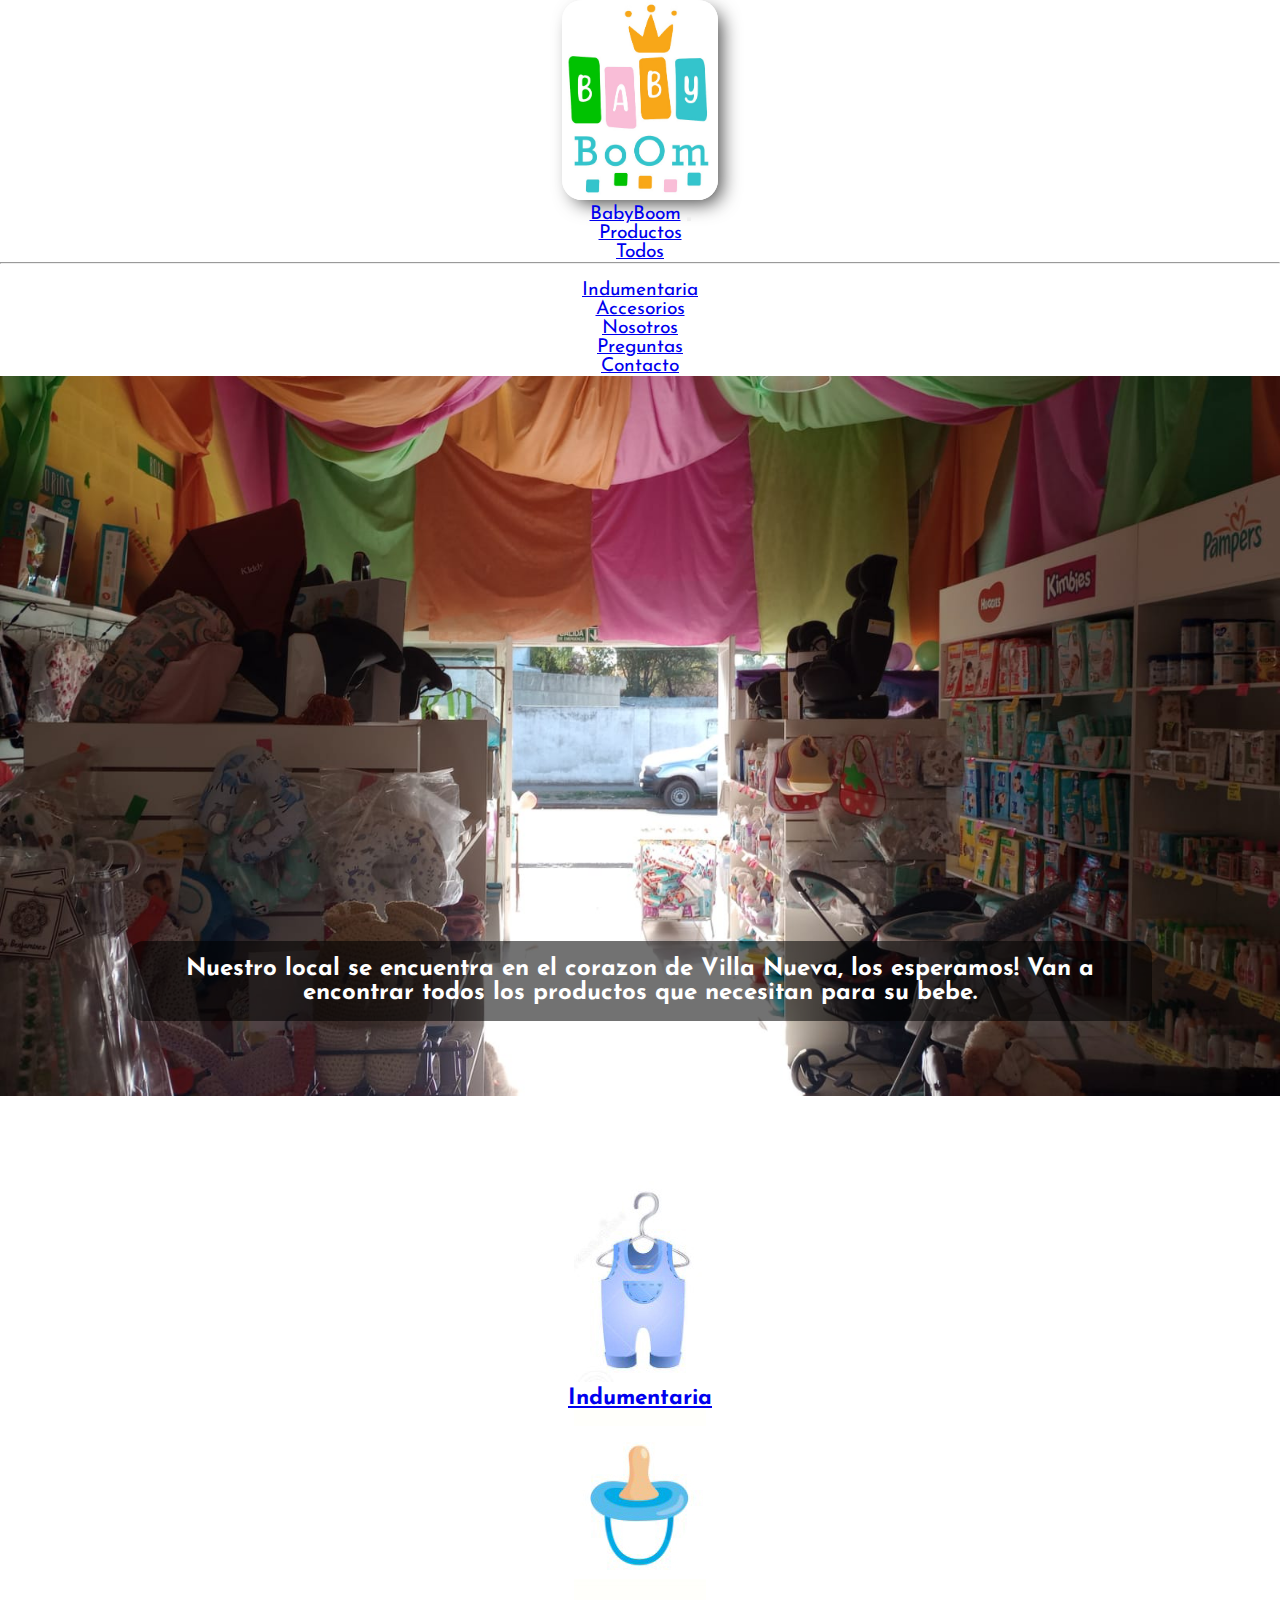
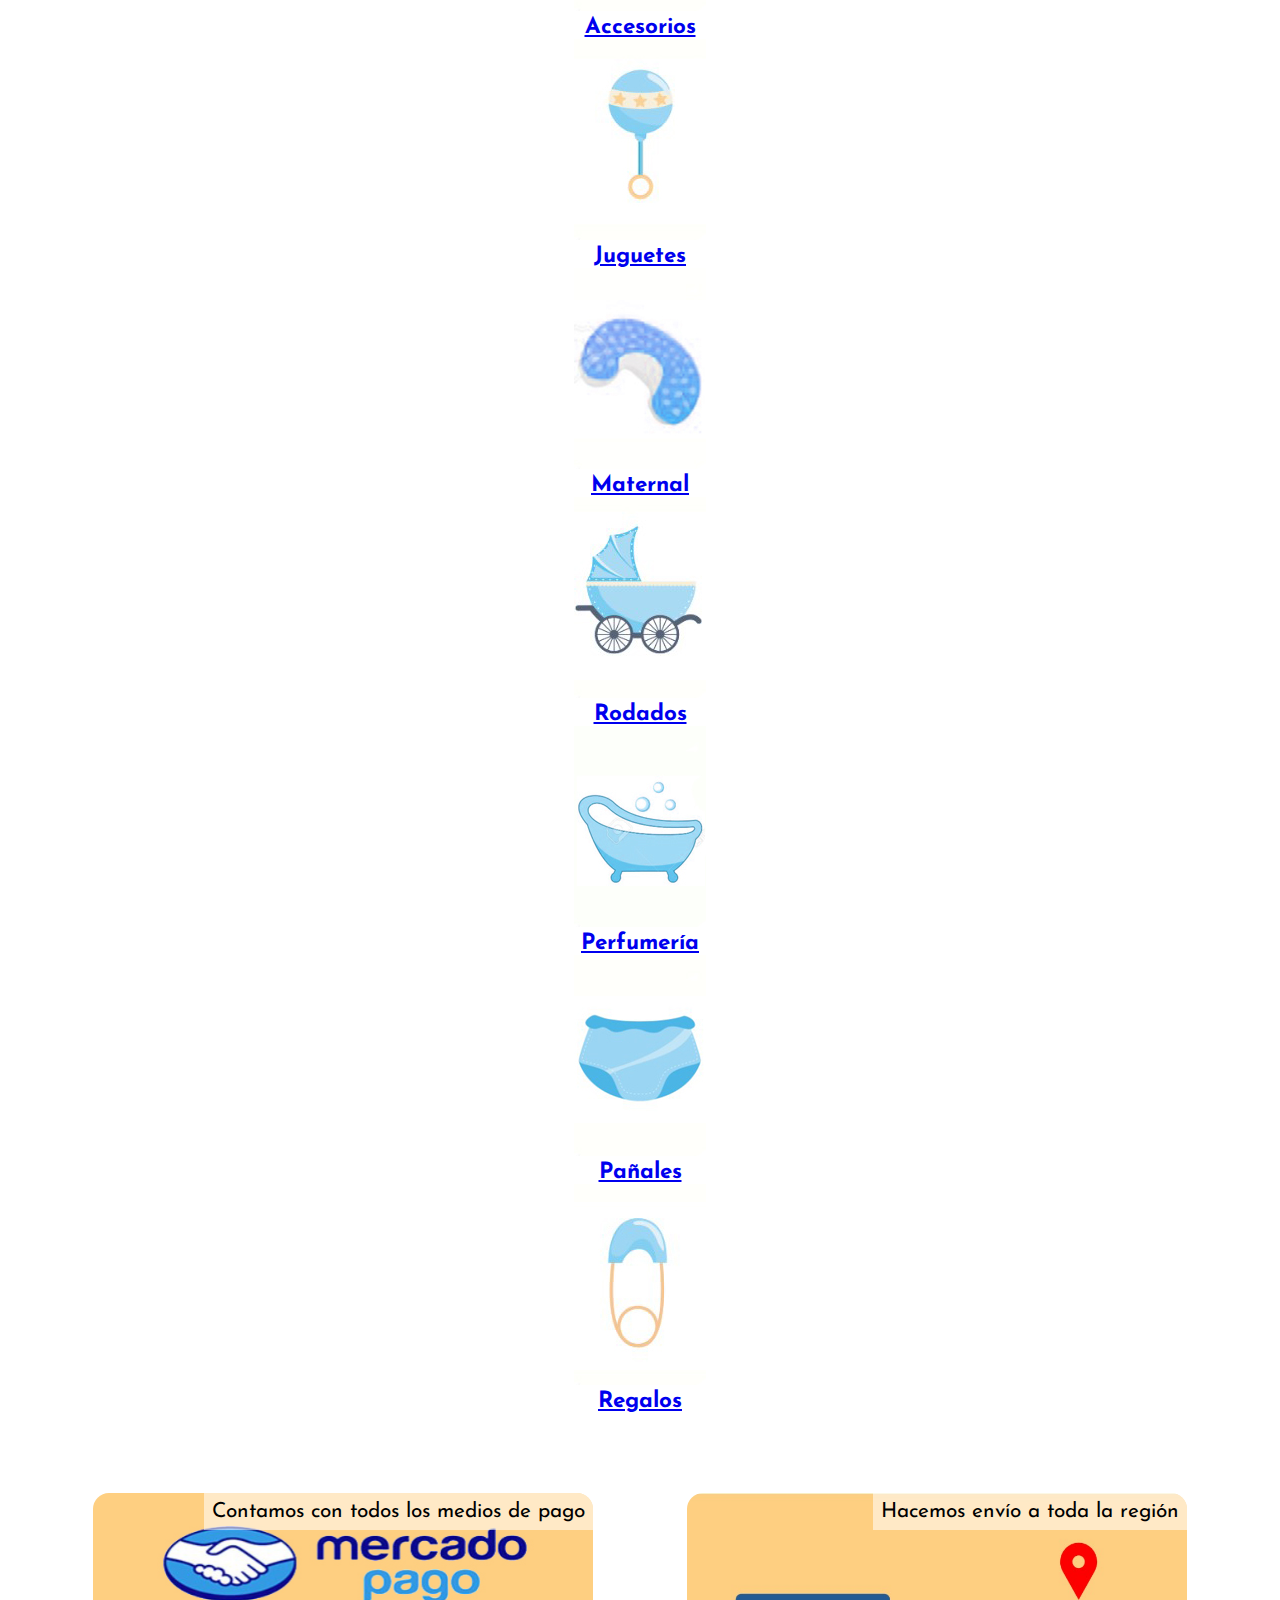
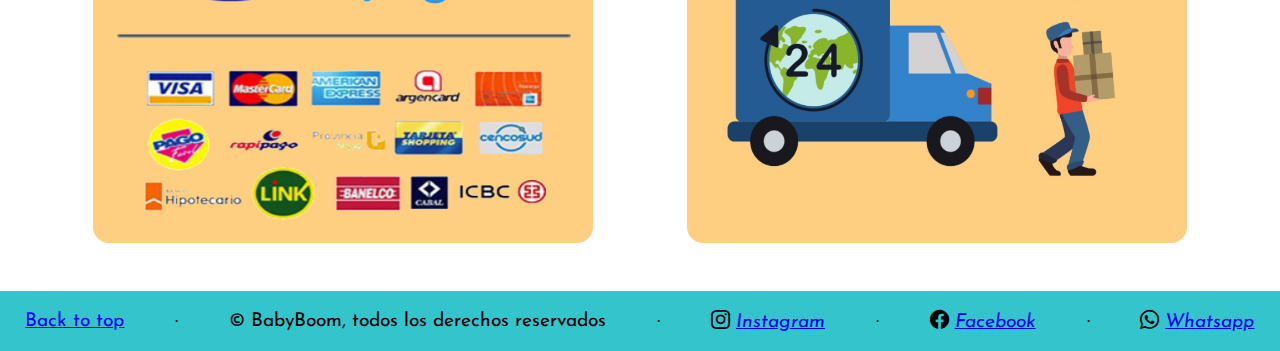
==== index.html @ 16987aed "first commit" ====
<!DOCTYPE html>
<html lang="en">

<head>
    <meta charset="UTF-8">
    <meta http-equiv="X-UA-Compatible" content="IE=edge">
    <meta name="viewport" content="width=device-width, initial-scale=1.0">

    <!-- Fuentes de google -->
    <link rel="preconnect" href="https://fonts.googleapis.com">
    <link rel="preconnect" href="https://fonts.gstatic.com" crossorigin>
    <link href="https://fonts.googleapis.com/css2?family=Josefin+Sans:wght@300&family=Lato:ital,wght@1,100&display=swap"
        rel="stylesheet">

    <!-- Íconos de bootstrap -->
    <link rel="stylesheet" href="https://cdn.jsdelivr.net/npm/bootstrap-icons@1.8.3/font/bootstrap-icons.css">

    <!-- Estilo de boostrap -->
    <link href="https://cdn.jsdelivr.net/npm/bootstrap@5.2.0/dist/css/bootstrap.min.css" rel="stylesheet" integrity="sha384-gH2yIJqKdNHPEq0n4Mqa/HGKIhSkIHeL5AyhkYV8i59U5AR6csBvApHHNl/vI1Bx" crossorigin="anonymous">

    <!-- Mi hoja de estilo -->
    <link rel="stylesheet" href="./css/styles.css">

    <!-- Título -->
    <title>BabyBoom</title>
</head>

<body>
    <!-- Header, H1 y P oculto -->
    <header class="logo-principal">
        <h1>Baby Boom pañalera - Villa Nueva</h1>
        <img src="./images/logo.jpg" alt="BabyBoom">
        <p>Bienvenidos a nustro sitio oficial, donde podrás encontrar toda la variedad de productos y servicios que
            brindamos</p>
    </header>

    <!-- Navegador -->

    <nav class="navbar justify-content-between navbar-expand-lg bg-info">
        <div class="container-fluid">
            <a class="navbar-brand" href="./index.html">BabyBoom</a>
            <button class="navbar-toggler" type="button" data-bs-toggle="collapse"
                data-bs-target="#navbarSupportedContent" aria-controls="navbarSupportedContent" aria-expanded="false"
                aria-label="Toggle navigation">
                <span class="navbar-toggler-icon"></span>
            </button>
            <div class="collapse navbar-collapse" id="navbarSupportedContent">
                <ul class="navbar-nav me-auto mb-2 mb-lg-0">
                    <li class="nav-item dropdown">
                        <a class="nav-link dropdown-toggle" href="#" role="button" data-bs-toggle="dropdown"
                            aria-expanded="false">
                            Productos
                        </a>
                        <ul class="dropdown-menu">
                            <li><a class="dropdown-item" href="./pages/products.html">Todos</a></li>
                            <li><hr class="dropdown-divider"></li>
                            <li><a class="dropdown-item" href="./pages/productos/indumentaria.html">Indumentaria</a></li>
                            <li><a class="dropdown-item" href="./pages/productos/indumentaria.html">Accesorios</a></li>
                        </ul>
                    </li>

                    <li class="nav-item">
                        <a class="nav-link" href="./pages/about.html">Nosotros</a>
                    </li>
                    <li class="nav-item">
                        <a class="nav-link" href="./pages/faq.html">Preguntas</a>
                    </li>
                    <li class="nav-item">
                        <a class="nav-link" href="./pages/contact.html">Contacto</a>
                    </li>
                </ul>
            </div>
        </div>
    </nav>

    <main>
        <div class="local">
            <img src="./images/local-2.jpeg" class="img-fluid" alt="Local">
            <p>Nuestro local se encuentra en el corazon de Villa Nueva, los esperamos! Van a encontrar todos los
                productos que necesitan para su bebe.</p>
        </div>

        <!-- Galería de productos -->

        <div class="container text-center">
            <div class="row row-cols-2 row-cols-lg-4 g-2 g-lg-3">
                <div class="col">
                    <div class="p-3 border bg-light">
                        <a href="./pages/productos/indumentaria.html">
                            <img src="./images/indumentaria2.jpg" alt="Indumentaria">
                            <h3>Indumentaria</h3>
                        </a>
                    </div>
                </div>
                <div class="col">
                    <div class="p-3 border bg-light">
                        <a href="./pages/productos/indumentaria.html">
                            <img src="./images/accesorios2.jpg" alt="Accesorios">
                            <h3>Accesorios</h3>
                        </a>
                    </div>
                </div>
                <div class="col">
                    <div class="p-3 border bg-light">
                        <a href="./pages/productos/indumentaria.html">
                            <img src="./images/juguetes2.jpg" alt="Juguetes">
                            <h3>Juguetes</h3>
                        </a>
                    </div>
                </div>
                <div class="col">
                    <div class="p-3 border bg-light">
                        <a href="./pages/productos/indumentaria.html">
                            <img src="./images/maternal2.jpg" alt="Maternal">
                            <h3>Maternal</h3>
                        </a>
                    </div>
                </div>
                <div class="col">
                    <div class="p-3 border bg-light">
                        <a href="./pages/productos/indumentaria.html">
                            <img src="./images/rodados2.jpg" alt="Rodados">
                            <h3>Rodados</h3>
                        </a>
                    </div>
                </div>
                <div class="col">
                    <div class="p-3 border bg-light">
                        <a href="./pages/productos/indumentaria.html">
                            <img src="./images/perfumeria2.jpg" alt="perfumeria">
                            <h3>Perfumería</h3>
                        </a>
                    </div>
                </div>
                <div class="col">
                    <div class="p-3 border bg-light">
                        <a href="./pages/productos/indumentaria.html">
                            <img src="./images/panales2.jpg" alt="Panales">
                            <h3>Pañales</h3>
                        </a>
                    </div>
                </div>
                <div class="col">
                    <div class="p-3 border bg-light">
                        <a href="./pages/productos/indumentaria.html">
                            <img src="./images/regalos2.jpg" alt="Regalos">
                            <h3>Regalos</h3>
                        </a>
                    </div>
                </div>
            </div>
        </div>

        <!-- Sección envíos y formas de pago -->
        <section class="img-pago">
            <div class="contenedor">
                <div class="pago">
                    <img src="./images/medios-de-pago.jpg" alt="Medios de pago">
                    <p>Contamos con todos los medios de pago</p>
                </div>
                <div class="pago">
                    <img src="./images/envios.jpg" alt="Envíos">
                    <p>Hacemos envío a toda la región</p>
                </div>
            </div>
        </section>

    </main>

    <!-- Footer -->

    <footer>
        <div>
            <p><a href="#">Back to top</a></p> &middot
            <p>&copy; BabyBoom, todos los derechos reservados </p> &middot
            <i class="bi bi-instagram">
                <a href="https://www.instagram.com/babyboomvillanueva/" target="_blank">Instagram</a>
            </i> &middot
            <i class="bi bi-facebook">
                <a href="https://www.facebook.com/babyboomvm" target="_blank">Facebook</a>
            </i> &middot
            <i class="bi bi-whatsapp">
                <a href="https://api.whatsapp.com/send?phone=+5491100000000" target="_blank">Whatsapp</a>
            </i>
        </div>
    </footer>

    <!-- Script de bootstrap -->
    <script src="https://cdn.jsdelivr.net/npm/@popperjs/core@2.11.5/dist/umd/popper.min.js"
        integrity="sha384-Xe+8cL9oJa6tN/veChSP7q+mnSPaj5Bcu9mPX5F5xIGE0DVittaqT5lorf0EI7Vk"
        crossorigin="anonymous"></script>
    <script src="https://cdn.jsdelivr.net/npm/bootstrap@5.2.0/dist/js/bootstrap.min.js"
        integrity="sha384-ODmDIVzN+pFdexxHEHFBQH3/9/vQ9uori45z4JjnFsRydbmQbmL5t1tQ0culUzyK"
        crossorigin="anonymous"></script>
</body>

</html>
---- css/styles.css ----
@charset "UTF-8";
* {
  padding: 0;
  margin: 0;
  box-sizing: border-box; }

html {
  scroll-behavior: smooth; }

body {
  font-family: 'Josefin Sans', sans-serif;
  background-color: #ffffff;
  text-align: center;
  color: #1a1a92;
  font-size: 1.2em; }

/*Colores: CELESTE: 52,196,204; NARANJA: 248,167,24; ROSA: 249,189,215; VERDE: 0,194,1*/
/*Header*/
.logo-principal {
  font-size: 20px;
  color: #1dd0f8; }
  .logo-principal img {
    height: 200px;
    width: auto;
    border-radius: 20px;
    box-shadow: 7px 7px 19px -4px rgba(0, 0, 0, 0.75);
    -webkit-box-shadow: 7px 7px 19px -4px rgba(0, 0, 0, 0.75);
    -moz-box-shadow: 7px 7px 19px -4px rgba(0, 0, 0, 0.75); }
  .logo-principal h1 {
    display: none;
    visibility: hidden; }
  .logo-principal p {
    display: none;
    visibility: hidden; }

/*Tabla de talles*/
.talles h3 {
  padding: 10px; }

.tabla-talles {
  width: 50%;
  border: 3px solid #f8a718;
  transform: translateX(50%); }

.navbar li:hover {
  transform: scale(1.2); }

.navbar-brand:hover {
  transform: scale(1.2); }

/*Main del Index*/
.local img {
  width: 100%;
  height: 80vh;
  object-fit: cover;
  position: relative; }

.local p {
  color: #ffffff;
  font-size: 1.5rem;
  font-weight: bold;
  text-align: center;
  position: relative;
  width: 80vw;
  bottom: 10rem;
  left: 50%;
  transform: translateX(-50%);
  background-color: rgba(0, 0, 0, 0.553);
  border-radius: 1rem;
  padding: 1rem; }

/*Parte de pagos y envios del index*/
.img-pago {
  width: 100%;
  margin-top: 5rem; }

.contenedor {
  width: 100%;
  display: flex;
  justify-content: space-evenly;
  margin-top: 1rem; }

.pago {
  width: 500px;
  height: 350px;
  position: relative; }
  .pago img {
    width: 100%;
    height: 100%;
    border-radius: 1rem; }
  .pago p {
    position: absolute;
    top: 0;
    right: 0;
    background-color: rgba(255, 255, 255, 0.553);
    color: black;
    font-size: 1.3rem;
    padding: .5rem;
    border-radius: 0 1rem 0 0; }

/*Galería*/
.galeria {
  width: 90%;
  transform: translateX(5%);
  margin-top: 10px;
  display: grid;
  grid-template-columns: repeat(4, 1fr);
  grid-auto-rows: 300px;
  gap: 15px; }
  .galeria div img {
    width: 100%;
    height: 100%;
    object-fit: cover;
    box-shadow: 7px 7px 19px -4px rgba(0, 0, 0, 0.75);
    -webkit-box-shadow: 7px 7px 19px -4px rgba(0, 0, 0, 0.75);
    -moz-box-shadow: 7px 7px 19px -4px rgba(0, 0, 0, 0.75);
    border-radius: 1rem; }

.categoria {
  position: relative; }
  .categoria:hover {
    transform: scale(1.05, 1.05); }
  .categoria h3 {
    position: absolute;
    bottom: 0;
    background-color: #34c4cc;
    border-radius: 0 0 1rem 1rem;
    width: 100%;
    padding: 4px;
    color: white; }

/* Main de about.html */
.nosotros {
  display: flex;
  width: 90%;
  flex-flow: column;
  align-items: center;
  justify-content: center;
  transform: translateX(4%);
  margin: 20px; }
  .nosotros h3 {
    color: #000000;
    font-size: 1.5rem;
    font-weight: bold;
    text-align: center;
    /**background-color:rgb(0, 214, 57);**/
    background-color: #f8a718;
    box-shadow: 7px 7px 19px -4px rgba(0, 0, 0, 0.75);
    -webkit-box-shadow: 7px 7px 19px -4px rgba(0, 0, 0, 0.75);
    -moz-box-shadow: 7px 7px 19px -4px rgba(0, 0, 0, 0.75);
    border-radius: 1rem;
    padding: 1rem; }
  .nosotros p {
    font-size: 1.5rem;
    text-align: center;
    background-color: rgba(249, 189, 215, 0.7);
    padding: 1rem;
    margin: 1rem;
    border-radius: 1rem; }

.fotos {
  width: 90vw;
  display: flex;
  align-items: center;
  justify-content: space-evenly;
  transform: translateX(6%); }
  .fotos img {
    height: 500px;
    border-radius: 1rem;
    box-shadow: 7px 7px 19px -4px rgba(0, 0, 0, 0.75);
    -webkit-box-shadow: 7px 7px 19px -4px rgba(0, 0, 0, 0.75);
    -moz-box-shadow: 7px 7px 19px -4px rgba(0, 0, 0, 0.75); }

/* Main de faq.html */
.pregunta {
  display: flex;
  width: 100%;
  flex-flow: column;
  align-items: center;
  justify-content: space-between;
  margin: 20px; }
  .pregunta h3 {
    font-size: 1.5rem;
    font-weight: bold;
    text-align: center;
    background-color: #f9bdd7;
    border-radius: 1rem;
    padding: 1rem;
    margin: 1rem; }
  .pregunta p {
    color: #000000;
    font-size: 1.5rem;
    text-align: center;
    padding: 1rem;
    margin: 1rem; }

/* Ubicación de contact.html */
#contact-main {
  width: 98%;
  display: grid;
  grid-template-areas: "contacto ubicacion"; }

.contacto-gral {
  grid-area: contacto; }

.ubicacion {
  grid-area: ubicacion; }

/* Formulario de contact.html */
.form {
  display: flex;
  width: 100%;
  height: 100%;
  flex-flow: column;
  align-items: center;
  justify-content: space-between;
  margin: 20px; }

#form1 {
  background-color: rgba(52, 196, 204, 0.158);
  border-radius: 1em;
  height: 100%; }
  #form1 span {
    display: inline-block;
    margin: 10px; }
  #form1 div {
    display: block;
    margin: 10px; }

.rosa {
  font-size: 1.5rem;
  font-weight: bold;
  text-align: center;
  background-color: #ffb9f2;
  border-radius: 1rem;
  padding: 1rem;
  margin: 1rem; }

.contact {
  display: flex;
  width: 100%;
  height: 100%;
  flex-flow: column;
  align-items: center;
  justify-content: space-between;
  margin: 20px; }
  .contact iframe {
    width: 80%;
    height: 50%;
    object-fit: cover;
    border-radius: 1em 1em 0 0;
    margin: 0 1em; }
  .contact ul {
    font-size: 1.5rem;
    height: 50%;
    width: 80%;
    background-color: #e5e5e5;
    display: flex;
    flex-direction: column;
    justify-content: space-around;
    list-style: none;
    border-radius: 0 0 1em 1em;
    margin: 0 1em; }

/*Footer - Todos los HTML*/
footer {
  background-color: #34c4cc;
  width: 100%;
  height: 60px;
  color: #000000;
  margin-top: 3rem; }
  footer div {
    display: flex;
    width: 100%;
    height: 100%;
    align-items: center;
    justify-content: space-around; }
    footer div p {
      justify-content: center; }

@media screen and (max-width: 1100px) {
  .local img {
    height: 60vh; }
  .galeria {
    grid-template-columns: repeat(3, 1fr);
    grid-auto-rows: 250px;
    margin-top: 5px; }
  .indu {
    grid-row-start: span 2; }
  .foto-4 {
    grid-column-start: span 3; }
  .img-pago {
    width: 90%;
    margin-top: 2rem; }
  .contenedor {
    width: 90%;
    transform: translateX(10%); }
  .pago {
    width: 400px;
    height: 300px;
    margin-right: 10px; }
    .pago p {
      font-size: 1rem; }
  .nosotros p {
    font-size: 1.2rem; }
  .fotos {
    width: 100%; }
    .fotos img {
      height: 400px;
      width: auto;
      transform: translateX(-10); }
  .contact ul {
    font-size: 1.2rem; } }

@media screen and (max-width: 970px) {
  #contact-main {
    width: 98%;
    display: flex;
    flex-direction: column; }
  footer {
    margin: 5px;
    padding: 5px;
    height: 100%; } }

@media screen and (max-width: 740px) {
  .galeria {
    grid-template-columns: repeat(2, 1fr);
    grid-auto-rows: 250px;
    margin-top: 2px; }
  .indu {
    grid-row-start: span 1; }
  .foto-4 {
    grid-column-start: span 1; }
  .contenedor {
    width: 100%;
    transform: translateX(5%); }
  .pago {
    width: 400px;
    height: 200px; } }

@media screen and (max-width: 520px) {
  .logo-principal img {
    height: 150px;
    width: auto;
    padding: 10px;
    box-shadow: none;
    position: absolute;
    left: 20px; }
  .local img {
    display: flex; }
  .local p {
    font-size: 1.2rem; }
  .galeria {
    grid-auto-rows: 200px; }
  footer {
    height: auto;
    margin-top: 3rem;
    padding: 5px; }
    footer div {
      display: flex;
      flex-direction: column-reverse; }
  .pregunta h3 {
    font-size: 1.2rem; }
  .pregunta p {
    font-size: 1rem; }
  #form1 {
    width: 100%;
    display: inline-block; } }

@media screen and (max-width: 320px) {
  .galeria {
    grid-template-columns: repeat(1, 1fr);
    grid-auto-rows: 200px;
    margin-top: 1px; }
  .contenedor {
    flex-direction: column;
    align-items: center;
    justify-content: space-evenly;
    margin-top: 1rem; }
  .pago {
    width: auto;
    height: auto; }
  .nosotros p {
    font-size: 1rem; } }
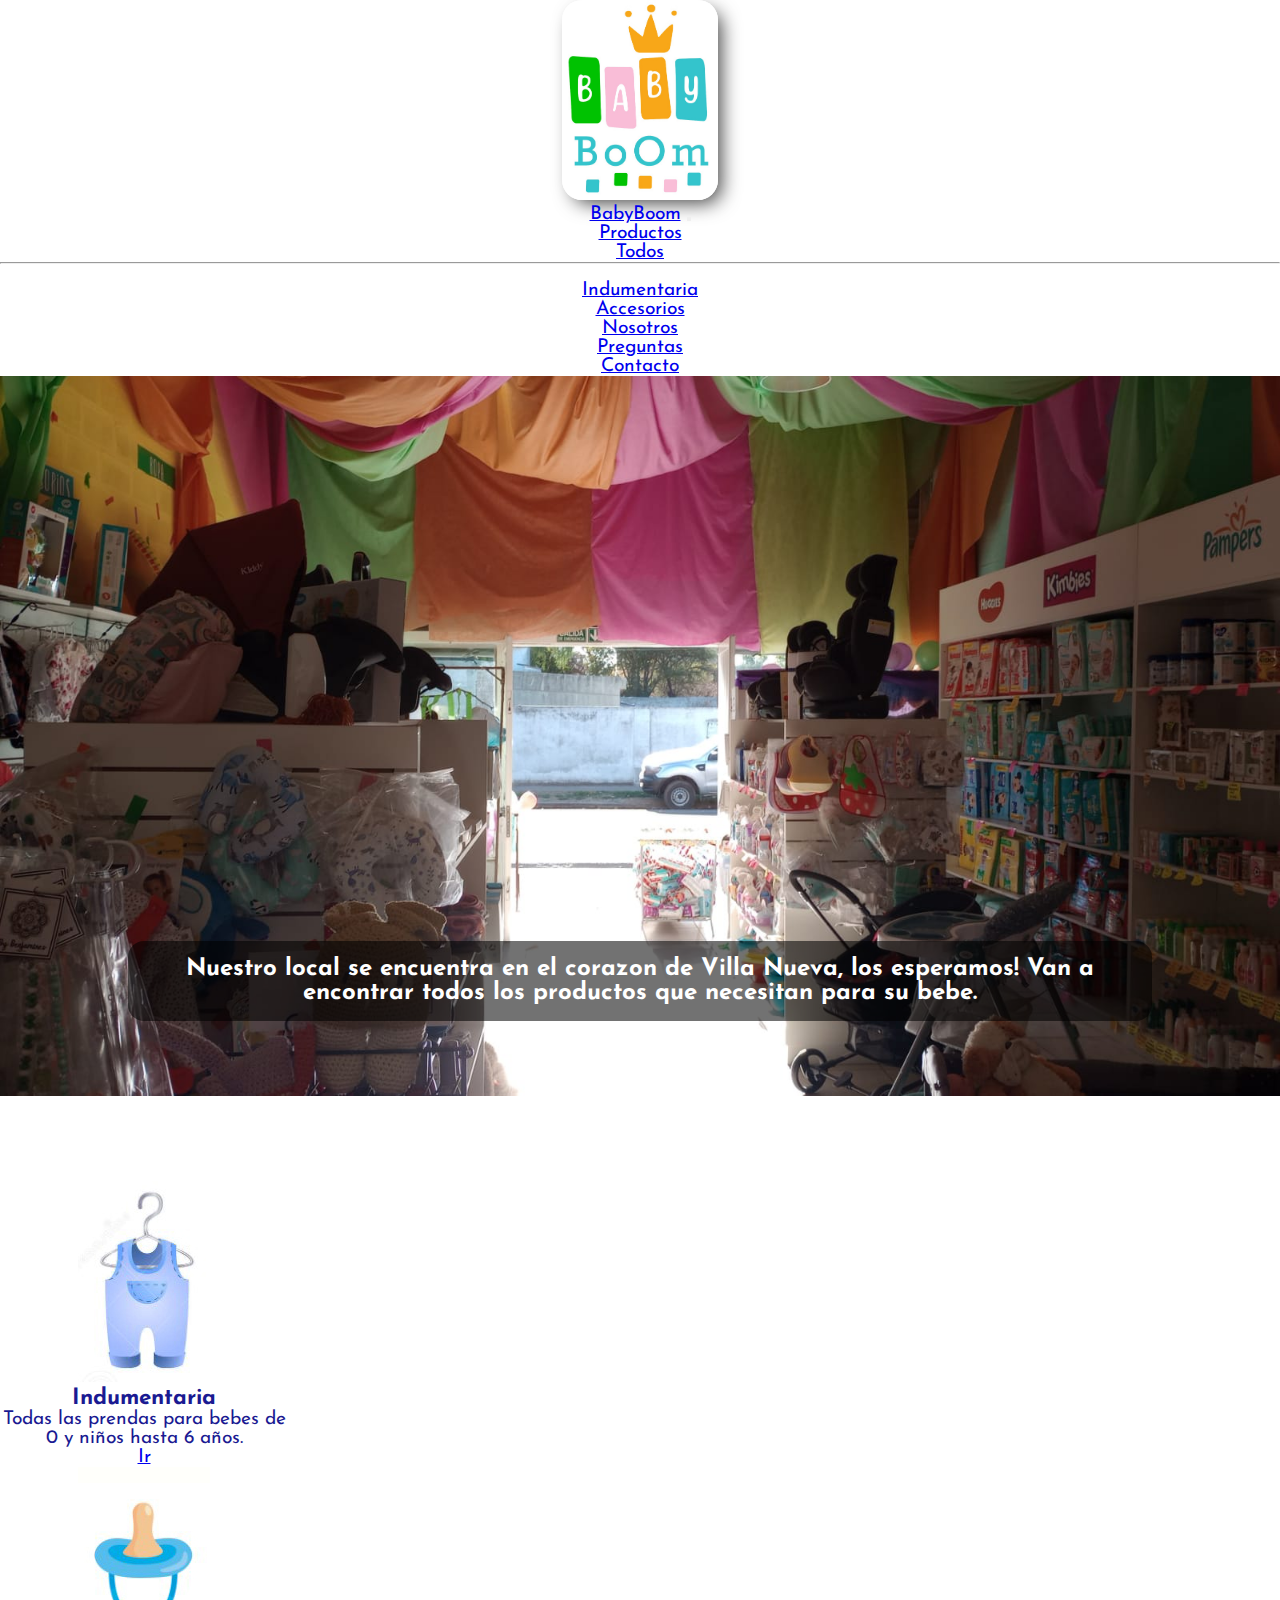
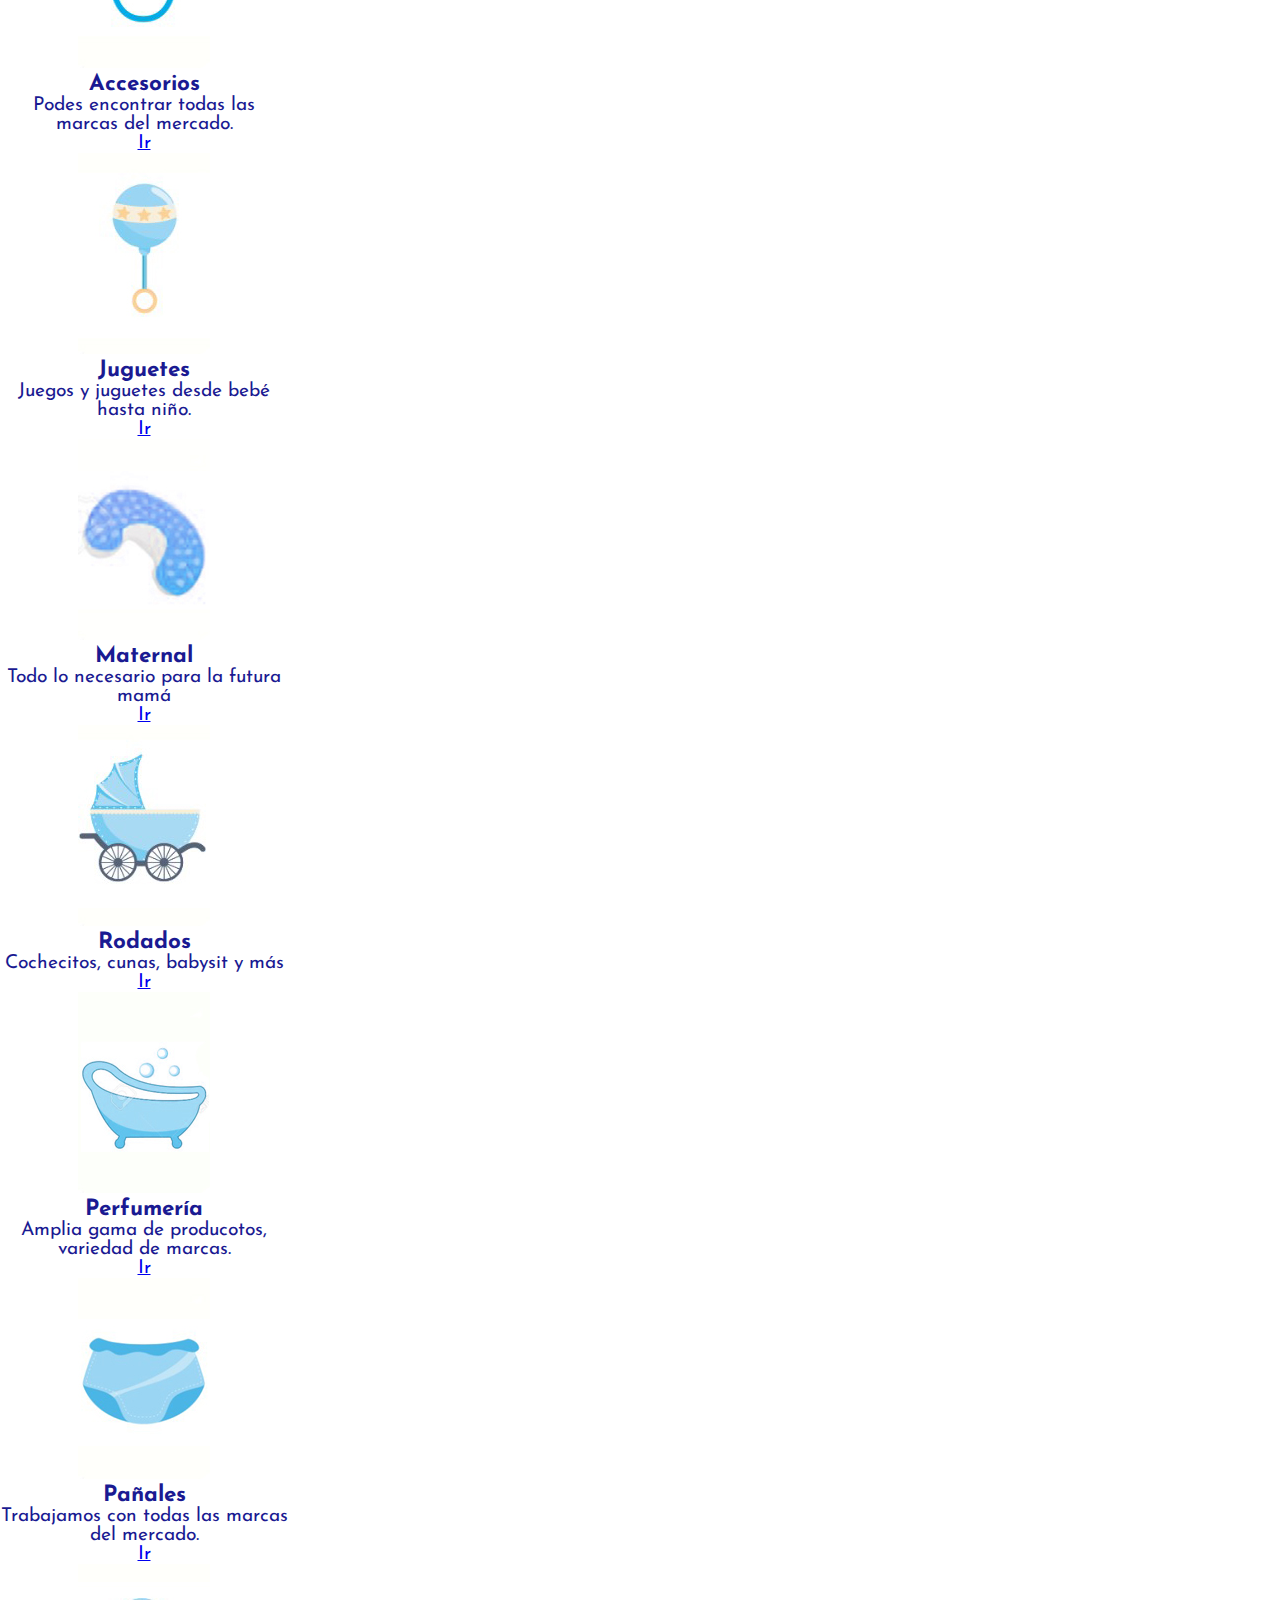
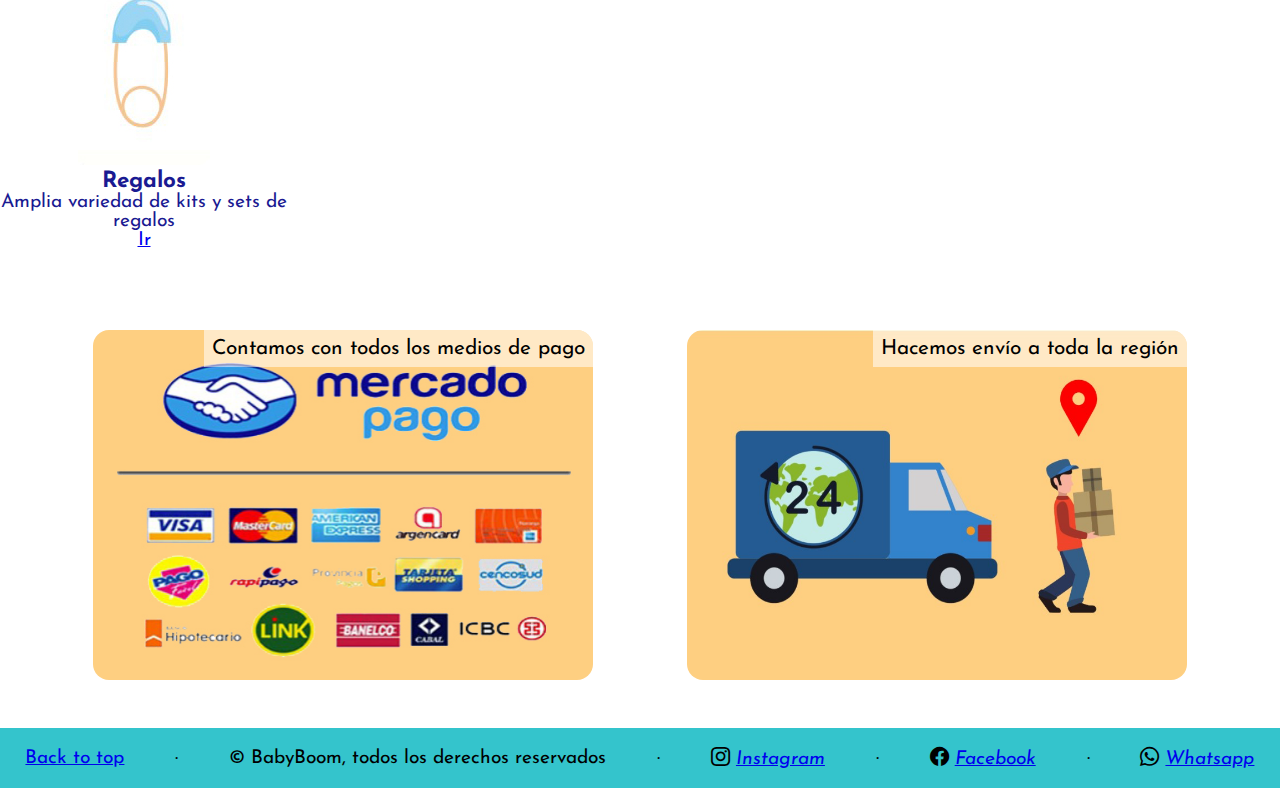
==== commit 0a1b7fd4: "galeria nueva" ====
--- a/index.html
+++ b/index.html
@@ -12,11 +12,15 @@
     <link href="https://fonts.googleapis.com/css2?family=Josefin+Sans:wght@300&family=Lato:ital,wght@1,100&display=swap"
         rel="stylesheet">
 
+    <!-- Animación -->
+    <link rel="stylesheet" href="https://cdnjs.cloudflare.com/ajax/libs/animate.css/4.1.1/animate.min.css" />
+
     <!-- Íconos de bootstrap -->
     <link rel="stylesheet" href="https://cdn.jsdelivr.net/npm/bootstrap-icons@1.8.3/font/bootstrap-icons.css">
 
     <!-- Estilo de boostrap -->
-    <link href="https://cdn.jsdelivr.net/npm/bootstrap@5.2.0/dist/css/bootstrap.min.css" rel="stylesheet" integrity="sha384-gH2yIJqKdNHPEq0n4Mqa/HGKIhSkIHeL5AyhkYV8i59U5AR6csBvApHHNl/vI1Bx" crossorigin="anonymous">
+    <link href="https://cdn.jsdelivr.net/npm/bootstrap@5.2.0/dist/css/bootstrap.min.css" rel="stylesheet"
+        integrity="sha384-gH2yIJqKdNHPEq0n4Mqa/HGKIhSkIHeL5AyhkYV8i59U5AR6csBvApHHNl/vI1Bx" crossorigin="anonymous">
 
     <!-- Mi hoja de estilo -->
     <link rel="stylesheet" href="./css/styles.css">
@@ -36,7 +40,7 @@
 
     <!-- Navegador -->
 
-    <nav class="navbar justify-content-between navbar-expand-lg bg-info">
+    <nav class="navbar d-flex justify-content-between navbar-expand-lg bg-info">
         <div class="container-fluid">
             <a class="navbar-brand" href="./index.html">BabyBoom</a>
             <button class="navbar-toggler" type="button" data-bs-toggle="collapse"
@@ -53,8 +57,11 @@
                         </a>
                         <ul class="dropdown-menu">
                             <li><a class="dropdown-item" href="./pages/products.html">Todos</a></li>
-                            <li><hr class="dropdown-divider"></li>
-                            <li><a class="dropdown-item" href="./pages/productos/indumentaria.html">Indumentaria</a></li>
+                            <li>
+                                <hr class="dropdown-divider">
+                            </li>
+                            <li><a class="dropdown-item" href="./pages/productos/indumentaria.html">Indumentaria</a>
+                            </li>
                             <li><a class="dropdown-item" href="./pages/productos/indumentaria.html">Accesorios</a></li>
                         </ul>
                     </li>
@@ -74,7 +81,7 @@
     </nav>
 
     <main>
-        <div class="local">
+        <div class="local animate__animated animate__bounce">
             <img src="./images/local-2.jpeg" class="img-fluid" alt="Local">
             <p>Nuestro local se encuentra en el corazon de Villa Nueva, los esperamos! Van a encontrar todos los
                 productos que necesitan para su bebe.</p>
@@ -82,70 +89,92 @@
 
         <!-- Galería de productos -->
 
-        <div class="container text-center">
-            <div class="row row-cols-2 row-cols-lg-4 g-2 g-lg-3">
-                <div class="col">
-                    <div class="p-3 border bg-light">
-                        <a href="./pages/productos/indumentaria.html">
-                            <img src="./images/indumentaria2.jpg" alt="Indumentaria">
-                            <h3>Indumentaria</h3>
-                        </a>
-                    </div>
-                </div>
-                <div class="col">
-                    <div class="p-3 border bg-light">
-                        <a href="./pages/productos/indumentaria.html">
-                            <img src="./images/accesorios2.jpg" alt="Accesorios">
-                            <h3>Accesorios</h3>
-                        </a>
-                    </div>
-                </div>
-                <div class="col">
-                    <div class="p-3 border bg-light">
-                        <a href="./pages/productos/indumentaria.html">
-                            <img src="./images/juguetes2.jpg" alt="Juguetes">
-                            <h3>Juguetes</h3>
-                        </a>
-                    </div>
-                </div>
-                <div class="col">
-                    <div class="p-3 border bg-light">
-                        <a href="./pages/productos/indumentaria.html">
-                            <img src="./images/maternal2.jpg" alt="Maternal">
-                            <h3>Maternal</h3>
-                        </a>
-                    </div>
-                </div>
-                <div class="col">
-                    <div class="p-3 border bg-light">
-                        <a href="./pages/productos/indumentaria.html">
-                            <img src="./images/rodados2.jpg" alt="Rodados">
-                            <h3>Rodados</h3>
-                        </a>
-                    </div>
-                </div>
-                <div class="col">
-                    <div class="p-3 border bg-light">
-                        <a href="./pages/productos/indumentaria.html">
-                            <img src="./images/perfumeria2.jpg" alt="perfumeria">
-                            <h3>Perfumería</h3>
-                        </a>
-                    </div>
-                </div>
-                <div class="col">
-                    <div class="p-3 border bg-light">
-                        <a href="./pages/productos/indumentaria.html">
-                            <img src="./images/panales2.jpg" alt="Panales">
-                            <h3>Pañales</h3>
-                        </a>
-                    </div>
-                </div>
-                <div class="col">
-                    <div class="p-3 border bg-light">
-                        <a href="./pages/productos/indumentaria.html">
-                            <img src="./images/regalos2.jpg" alt="Regalos">
-                            <h3>Regalos</h3>
-                        </a>
+        <div class="row">
+            <div class="col-sm-6 col-lg-3">
+                <div class="card" style="width: 18rem;">
+                    <img src="./images/indumentaria2.jpg" class="card-img-top" alt="Indumentaria">
+
+                    <div class="card-body">
+                        <h3 class="card-title">Indumentaria</h3>
+                        <p class="card-text">Todas las prendas para bebes de 0 y niños hasta 6 años.</p>
+                        <a href="./pages/productos/indumentaria.html" class="btn btn-primary">Ir</a>
+                    </div>
+                </div>
+            </div>
+            <div class="col-sm-6 col-lg-3">
+                <div class="card" style="width: 18rem;">
+                    <img src="./images/accesorios2.jpg" class="card-img-top" alt="Accesorios">
+
+                    <div class="card-body">
+                        <h3 class="card-title">Accesorios</h3>
+                        <p class="card-text">Podes encontrar todas las marcas del mercado.</p>
+                        <a href="./pages/productos/indumentaria.html" class="btn btn-primary">Ir</a>
+                    </div>
+                </div>
+            </div>
+            <div class="col-sm-6 col-lg-3">
+                <div class="card" style="width: 18rem;">
+                    <img src="./images/juguetes2.jpg" class="card-img-top" alt="Juguetes">
+
+                    <div class="card-body">
+                        <h3 class="card-title">Juguetes</h3>
+                        <p class="card-text">Juegos y juguetes desde bebé hasta niño.</p>
+                        <a href="./pages/productos/indumentaria.html" class="btn btn-primary">Ir</a>
+                    </div>
+                </div>
+            </div>
+            <div class="col-sm-6 col-lg-3">
+                <div class="card" style="width: 18rem;">
+                    <img src="./images/maternal2.jpg" class="card-img-top" alt="Maternal">
+
+                    <div class="card-body">
+                        <h3 class="card-title">Maternal</h3>
+                        <p class="card-text">Todo lo necesario para la futura mamá</p>
+                        <a href="./pages/productos/indumentaria.html" class="btn btn-primary">Ir</a>
+                    </div>
+                </div>
+            </div>
+            <div class="col-sm-6 col-lg-3">
+                <div class="card" style="width: 18rem;">
+                    <img src="./images/rodados2.jpg" class="card-img-top" alt="Rodados">
+
+                    <div class="card-body">
+                        <h3 class="card-title">Rodados</h3>
+                        <p class="card-text">Cochecitos, cunas, babysit y más</p>
+                        <a href="./pages/productos/indumentaria.html" class="btn btn-primary">Ir</a>
+                    </div>
+                </div>
+            </div>
+            <div class="col-sm-6 col-lg-3">
+                <div class="card" style="width: 18rem;">
+                    <img src="./images/perfumeria2.jpg" class="card-img-top" alt="Perfumería">
+
+                    <div class="card-body">
+                        <h3 class="card-title">Perfumería</h3>
+                        <p class="card-text">Amplia gama de producotos, variedad de marcas.</p>
+                        <a href="./pages/productos/indumentaria.html" class="btn btn-primary">Ir</a>
+                    </div>
+                </div>
+            </div>
+            <div class="col-sm-6 col-lg-3">
+                <div class="card" style="width: 18rem;">
+                    <img src="./images/panales2.jpg" class="card-img-top" alt="Panales">
+
+                    <div class="card-body">
+                        <h3 class="card-title">Pañales</h3>
+                        <p class="card-text">Trabajamos con todas las marcas del mercado.</p>
+                        <a href="./pages/productos/indumentaria.html" class="btn btn-primary">Ir</a>
+                    </div>
+                </div>
+            </div>
+            <div class="col-sm-6 col-lg-3">
+                <div class="card" style="width: 18rem;">
+                    <img src="./images/regalos2.jpg" class="card-img-top" alt="Regalos">
+
+                    <div class="card-body">
+                        <h3 class="card-title">Regalos</h3>
+                        <p class="card-text">Amplia variedad de kits y sets de regalos</p>
+                        <a href="./pages/productos/indumentaria.html" class="btn btn-primary">Ir</a>
                     </div>
                 </div>
             </div>
